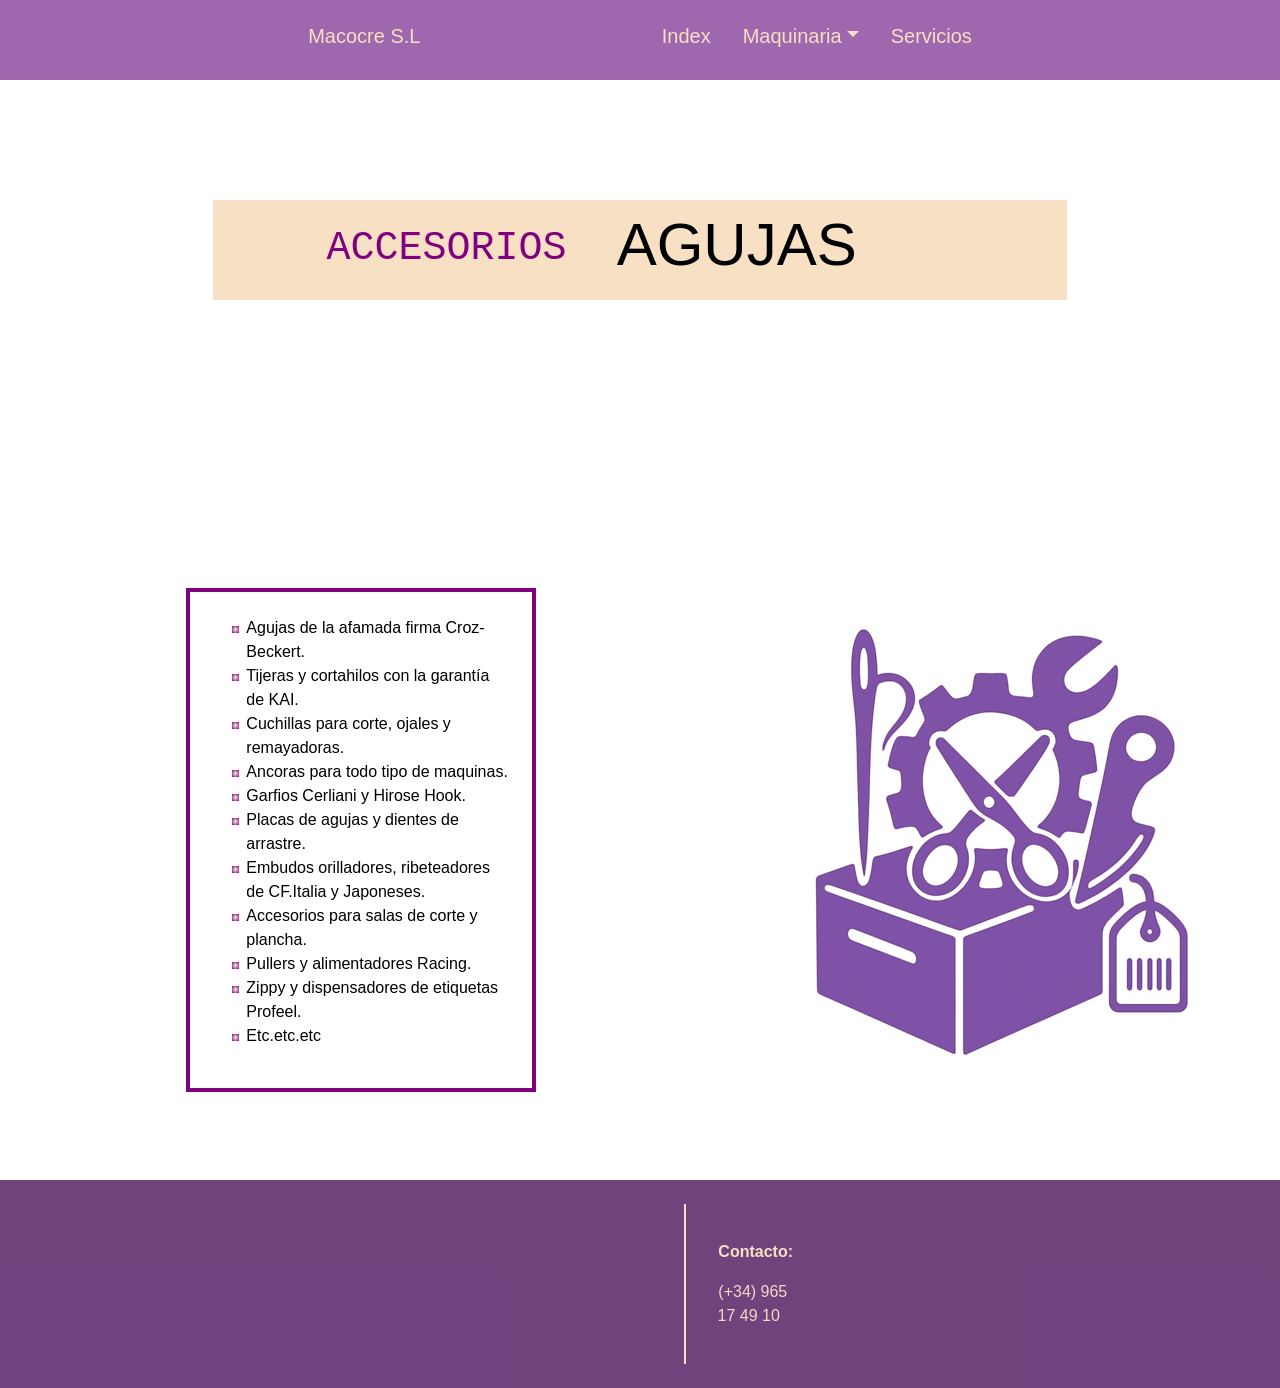
==== HTML/Accesorios.html @ 2fcd6391 "Subida pagina" ====
<!DOCTYPE html>
<html lang="en">

<head>
    <meta charset="UTF-8">
    <meta name="viewport" content="width=device-width, initial-scale=1.0">
    <title>Accesorios</title>

    <link href="https://cdn.jsdelivr.net/npm/bootstrap@5.3.5/dist/css/bootstrap.min.css" rel="stylesheet"
        integrity="sha384-SgOJa3DmI69IUzQ2PVdRZhwQ+dy64/BUtbMJw1MZ8t5HZApcHrRKUc4W0kG879m7" crossorigin="anonymous">
    <script src="https://cdn.jsdelivr.net/npm/bootstrap@5.3.5/dist/js/bootstrap.bundle.min.js"
        integrity="sha384-k6d4wzSIapyDyv1kpU366/PK5hCdSbCRGRCMv+eplOQJWyd1fbcAu9OCUj5zNLiq" crossorigin="anonymous">
        </script>

    <link rel="stylesheet" href="../CSS/accesorios.css">
    <link rel="stylesheet" href="../CSS/estilos_comunes.css">
</head>

<body>
    <nav class="container-fluid d-none d-md-block col-md-12 d-md-block d-none "
        style="height: 5rem; background-color:#884299cc; position: fixed; z-index:1;">
        <ul class="nav nav-pills justify-content-center" style="margin-top: 1%; font-size: 20px;">
            <li class="nav-item">
                <a class="nav-link" aria-current="page" href="../index.html">Macocre S.L</a>
            </li>
            <li class="nav-item offset-2">
                <a class="nav-link" aria-current="page" href="../index.html">Index</a>
            </li>
            <li class="nav-item dropdown">
                <a class="nav-link dropdown-toggle" data-bs-toggle="dropdown" aria-expanded="false">Maquinaria</a>
                <ul class="dropdown-menu">
                    <li><a class="dropdown-item " href="domesticas.html" style="color:purple">Domicilio</a></li>
                    <li><a class="dropdown-item" href="industriales.html" style="color:purple">Industrial</a></li>
                </ul>
            </li>
            <li class="nav-item">
                <a class="nav-link" href="Servicios.html">Servicios</a>
            </li>
        </ul>
    </nav>
    <!--Menu movil-->
    <nav class="navbar navbar-light fixed-top d-md-none" style="background-color: #884299cc;">
        <div class="container-fluid">
            <a class="offset-1 navbar-brand" href="../index.html">Macocre S.L</a>
            <button class="navbar-toggler custom-toggler offset-5" type="button" data-bs-toggle="offcanvas"
                data-bs-target="#offcanvasNavbar" aria-controls="offcanvasNavbar"
                style="box-shadow: none; outline: none;">
                <span class="navbar-toggler-icon"></span>
            </button>
            <div class="offcanvas offcanvas-end" tabindex="-1" id="offcanvasNavbar"
                aria-labelledby="offcanvasNavbarLabel">
                <div class="offcanvas-header">
                    <h5 class="offcanvas-title" id="offcanvasNavbarLabel">Macocre S.L</h5>
                    <button type="button" class="btn-close text-reset" data-bs-dismiss="offcanvas"
                        aria-label="Close"></button>
                </div>
                <div class="offcanvas-body" style="background-color: #884299cc; color: #dfc2a0 m !important;">
                    <ul class="navbar-nav justify-content-end flex-grow-1 pe-3">
                        <li class="nav-item">
                            <a class="nav-link" aria-current="page" href="../index.html">Inicio</a>
                        </li>
                        <li class="nav-item">
                            <a class="nav-link dropdown-toggle" data-bs-toggle="dropdown" aria-expanded="false"
                                role="button">Maquinaria</a>
                            <ul class="dropdown-menu">
                                <li><a class="dropdown-item " href="domesticas.html"
                                        style="color:purple">Domicilio</a></li>
                                <li><a class="dropdown-item" href="industriales.html" style="color:purple">Industrial</a></li>
                            </ul>
                        </li>
                        <li class="nav-item">
                            <a class="nav-link" href="Servicios.html">Servicios</a>
                        </li>
                    </ul>
                    <div class="container-fluid justify-content-center end" style="margin-top: 25rem;">
                        <div class="col-10 offset-1">
                            <p><b style="font-size: 15px;">Contacto :</b></p>
                            <a href="tel:+34965174910" id="telefono" style="font-size: 15px;">(+34) 965 17 49 10 <a>
                        </div>
                        <iframe class="col-10 offset-1"
                            src="https://www.google.com/maps/embed?pb=!1m18!1m12!1m3!1d3128.30055605173!2d-0.4970609999999999!3d38.365168!2m3!1f0!2f0!3f0!3m2!1i1024!2i768!4f13.1!3m3!1m2!1s0xd6236fa7bd5358d%3A0x4eb79b4d6aca4910!2sM%C3%A1quinas%20de%20Coser%20Macocre%20S.L.!5e0!3m2!1ses!2ses!4v1746603045002!5m2!1ses!2ses"
                            style="margin-top: 10%;" allowfullscreen="" loading="lazy"
                            referrerpolicy="no-referrer-when-downgrade" target="_blank"></iframe>
                    </div>
                </div>
            </div>
        </div>
    </nav>

    <div class="container-fluid">
        <div class="row">
            <div class="cabecera"></div>
            <div class="offset-2 col-8 tituloAnimado">
                <h1>ACCESORIOS</h1>
                <span>
                    <span>AGUJAS</span>
                    <span>TIJERAS</span>
                    <span>ZIPPY</span>
                    <span>CUCHILLAS</span>
                </span>
            </div>
        </div>
    </div>
    <div class="row col-md-12 d-md-flex justify-content-center md-auto" style="margin-top:4rem; margin-bottom:4rem">
        <div id="lista" class="col-12 offset-md-1 col-md-5 mb-4 mt-4 ms-md-auto"
            style=" margin-bottom:3rem;margin-top:3rem;">
            <ul>
                <li>Agujas de la afamada firma Croz-Beckert.</li>
                <li>Tijeras y cortahilos con la garantía de KAI.</li>
                <li>Cuchillas para corte, ojales y remayadoras.</li>
                <li>Ancoras para todo tipo de maquinas.</li>
                <li>Garfios Cerliani y Hirose Hook.</li>
                <li>Placas de agujas y dientes de arrastre.</li>
                <li>Embudos orilladores, ribeteadores de CF.Italia y Japoneses.</li>
                <li>Accesorios para salas de corte y plancha.</li>
                <li>Pullers y alimentadores Racing.</li>
                <li>Zippy y dispensadores de etiquetas Profeel.</li>
                <li>Etc.etc.etc</li>
            </ul>
        </div>
        <div class="col-12 col-md-5 offset-md-1 mb-4 mt-4 ms-md-auto" style=" margin-bottom:3rem;margin-top:3rem;">
            <img class="img-fluid w-85" src="../IMG/Imagenes Servicios/Icono Accesorios.png" alt="Imagen Accesorios">
        </div>
    </div>

    <footer class="container-fluid d-none d-md-flex justify-content-between align-items-center py-4"
    style="background-color:#6e3e7af8;">
    
    <div class="flex-grow-1 d-flex justify-content-end" style="margin-left: 40rem;">
        <iframe
            src="https://www.google.com/maps/embed?pb=!1m18!1m12!1m3!1d3128.30055605173!2d-0.4970609999999999!3d38.365168!2m3!1f0!2f0!3f0!3m2!1i1024!2i768!4f13.1!3m3!1m2!1s0xd6236fa7bd5358d%3A0x4eb79b4d6aca4910!2sM%C3%A1quinas%20de%20Coser%20Macocre%20S.L.!5e0!3m2!1ses!2ses!4v1746603045002!5m2!1ses!2ses"
            style="border:0; width: 150%;"
            allowfullscreen="" loading="lazy"
            referrerpolicy="no-referrer-when-downgrade">
        </iframe>
    </div>

    <!-- Línea + Contacto -->
    <div class="d-flex align-items-center">
        <div class="linea-vertical "></div>
        <div class="text-start" style="margin-right: 50.5rem;">
            <p><b>Contacto:</b></p>
            <a href="tel:+34965174910" id="telefono" style="color: #f5d9c8;">(+34) 965 17 49 10</a>
        </div>
    </div>
</footer>
</body>

</html>
---- CSS/accesorios.css ----
.cabecera {
    background-image: url("../IMG/Imagenes Servicios/img_fondo.png");
    filter: blur(3px);
    background-attachment: fixed;
    background-position: center;
    background-repeat: no-repeat;
    background-size: cover;
    min-height: 500px;
}

.tituloAnimado {
    display: flex;
    justify-content: safe center;
    margin-top: -300px;
    height: 100px;
    background-color: #F7E0C3;
    z-index: 1;
}

.tituloAnimado h1 {
    position: relative;
    display: flex;
    justify-content: center;
    text-align: center;
    color: purple;
    font-family: monospace;
    margin-top: 25px;
    padding-right: 50px;
}

.tituloAnimado>span {

    position: relative;
    display: inline-block;
    font-family: Impact;
    font-size: 60px;
    color: purple !important;
    height: 75px;
    vertical-align: bottom;
    overflow: hidden;
}

.tituloAnimado>span>span {
    display: block;
    animation: animacionTexto 6s infinite ease;
}

@keyframes animacionTexto {
    0% {
        transform: translateY(0%);
    }

    25% {
        transform: translateY(-100%);
    }

    50% {
        transform: translateY(-200%);
    }

    75% {
        transform: translateY(-300%);
    }
}

#lista {
    list-style: radial-gradient(ellipse, beige, purple);
    border: 4px solid purple;
    padding: 1.5rem;
    margin: 0;
    width: 350px;
    animation: cambiarColorBorde 3s infinite alternate;
}

@keyframes cambiarColorBorde {
    0% {
        border-color: #884299CC;
    }

    100% {
        border-color: beige;
    }
}
---- CSS/estilos_comunes.css ----
/*Header*/

.custom-toggler .navbar-toggler-icon {
    background-image: url("data:image/svg+xml,%3csvg xmlns='http://www.w3.org/2000/svg' viewBox='0 0 30 30'%3e%3cpath stroke='%23dfc2a0' stroke-width='2' d='M4 7h22M4 15h22M4 23h22'/%3e%3c/svg%3e");
  }
   
.nav-link,
.dropdown-item {
    text-decoration: none;
    color: #F7E0C3 !important;
}

.nav-link:hover,
.dropdown-item:hover {
    color: purple !important;
}

.dropdown-toggle .nav-link,
.dropdown-item {
    text-decoration: none;
    color: purple !important;
}

.dropdown-toggle .nav-link,
.dropdown-item:hover {
    background-color: #F7E0C3 !important;
}

nav ul {
    list-style: none;
}

/*Footer*/

* {
    font-family: Arial, Helvetica, sans-serif;
    color: black;
}

.linea-vertical {
    width: 0.1rem;
    height: 10rem;
    background-color:#F7E0C3;
    margin-left: 2rem;
    margin-right: 2rem;
  }
  
#telefono,b {
    text-decoration: none;
    padding: 1%;
    color: #F7E0C3;
}

#telefono:hover{
    background-color: #dfc2a0;
    color:#884299cc;
}

/*Otras paginas*/

.Efectotexto {
    /*width: 45%;*/
    color: rgb(42, 42, 42);
    font-size: 90px;
    padding-top: 25%;
    font-family: monospace;
    overflow: hidden;
    white-space: nowrap;
    animation: escribe 2.5s steps(30);
    
}

/*Movil*/
.EfectotextoMovil {
    /*width: 45%;*/
    color: rgb(42, 42, 42);
    font-size: 80px;
    padding-top: 25%;
    font-family: monospace;
    overflow: hidden;
    animation: escribe 2.5s steps(30);
}

@keyframes escribe {
    from {
        width: 0%;
        opacity: 0%;
    }

    to {
        width: 100%;
        opacity: 100%;
    }
}
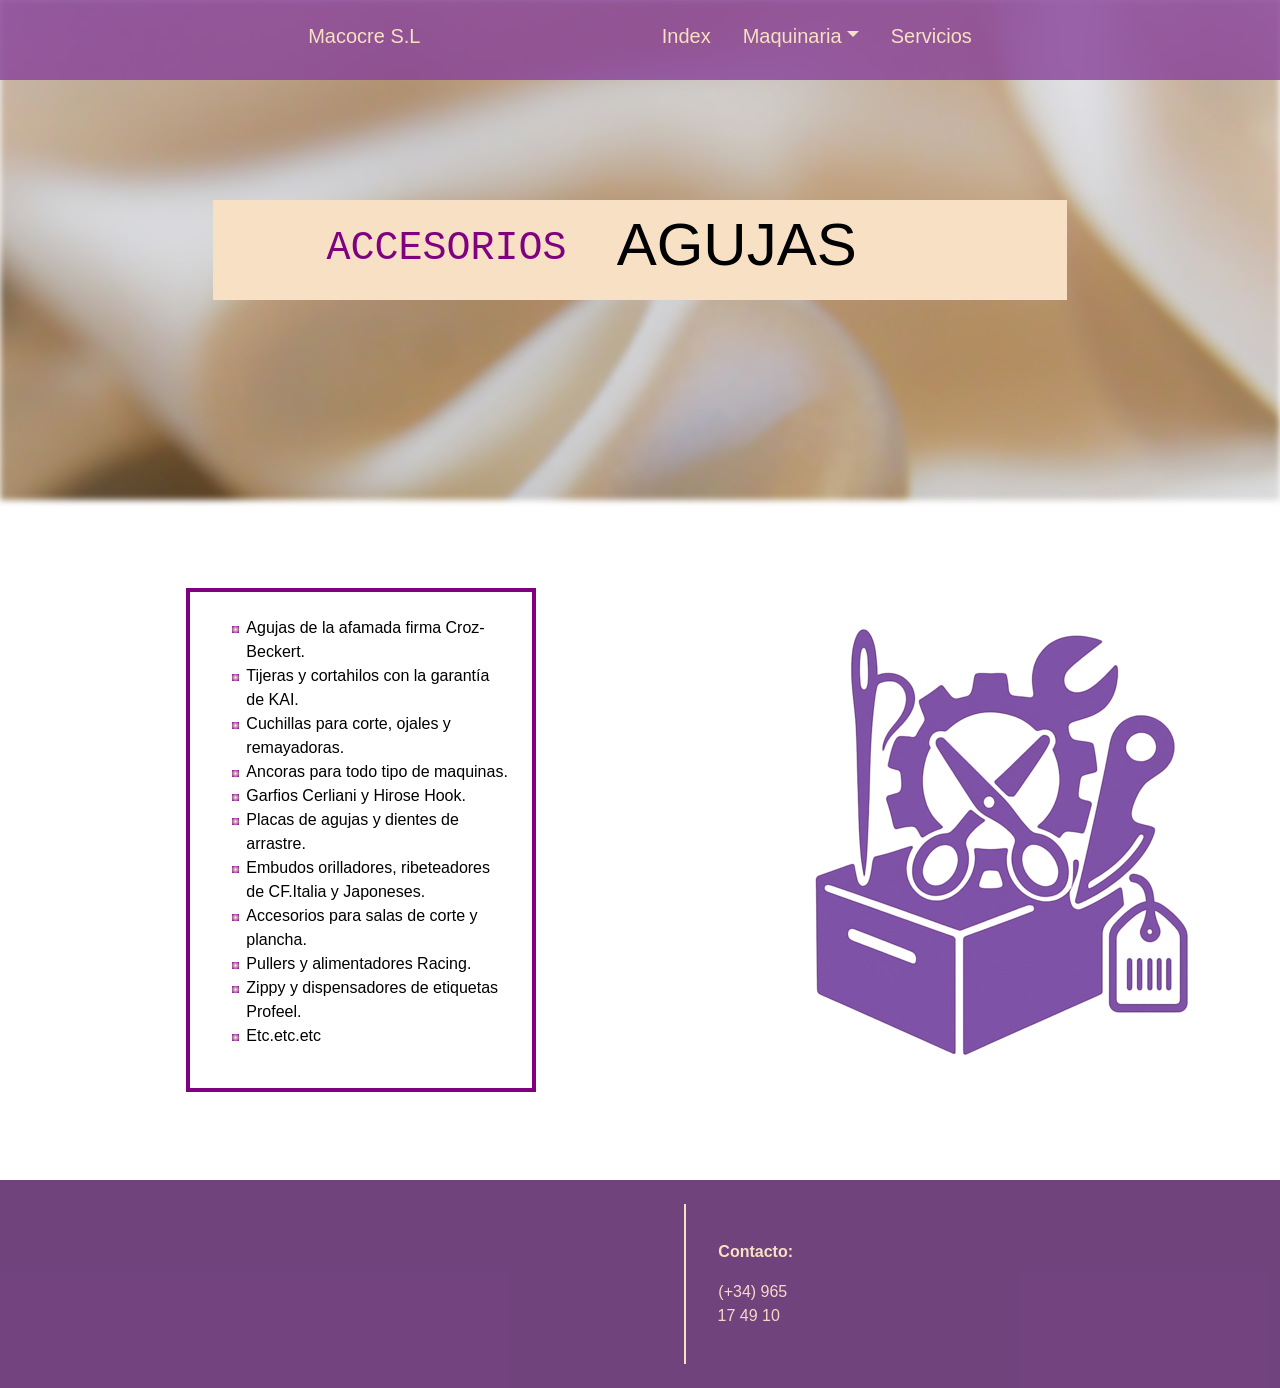
==== commit 8121f7f8: "actualizacion HTML" ====
--- a/HTML/Accesorios.html
+++ b/HTML/Accesorios.html
@@ -41,7 +41,7 @@
     <!--Menu movil-->
     <nav class="navbar navbar-light fixed-top d-md-none" style="background-color: #884299cc;">
         <div class="container-fluid">
-            <a class="offset-1 navbar-brand" href="../index.html">Macocre S.L</a>
+            <a class="enlaceInicioMacocre navbar-brand" href="../index.html">Macocre S.L</a>
             <button class="navbar-toggler custom-toggler offset-5" type="button" data-bs-toggle="offcanvas"
                 data-bs-target="#offcanvasNavbar" aria-controls="offcanvasNavbar"
                 style="box-shadow: none; outline: none;">
@@ -146,4 +146,4 @@
 </footer>
 </body>
 
-</html>
+</html>
--- a/CSS/accesorios.css
+++ b/CSS/accesorios.css
@@ -1,5 +1,5 @@
 .cabecera {
-    background-image: url("../IMG/Imagenes Servicios/img_fondo.png");
+    background-image: url("../IMG/Imagenes Servicios/fondo_parallax.jpg");
     filter: blur(3px);
     background-attachment: fixed;
     background-position: center;
@@ -81,3 +81,9 @@
         border-color: beige;
     }
 }
+/*Movil*/
+@media (max-width: 768px) {
+     html, body {
+    overflow-x: hidden;
+  }
+}
